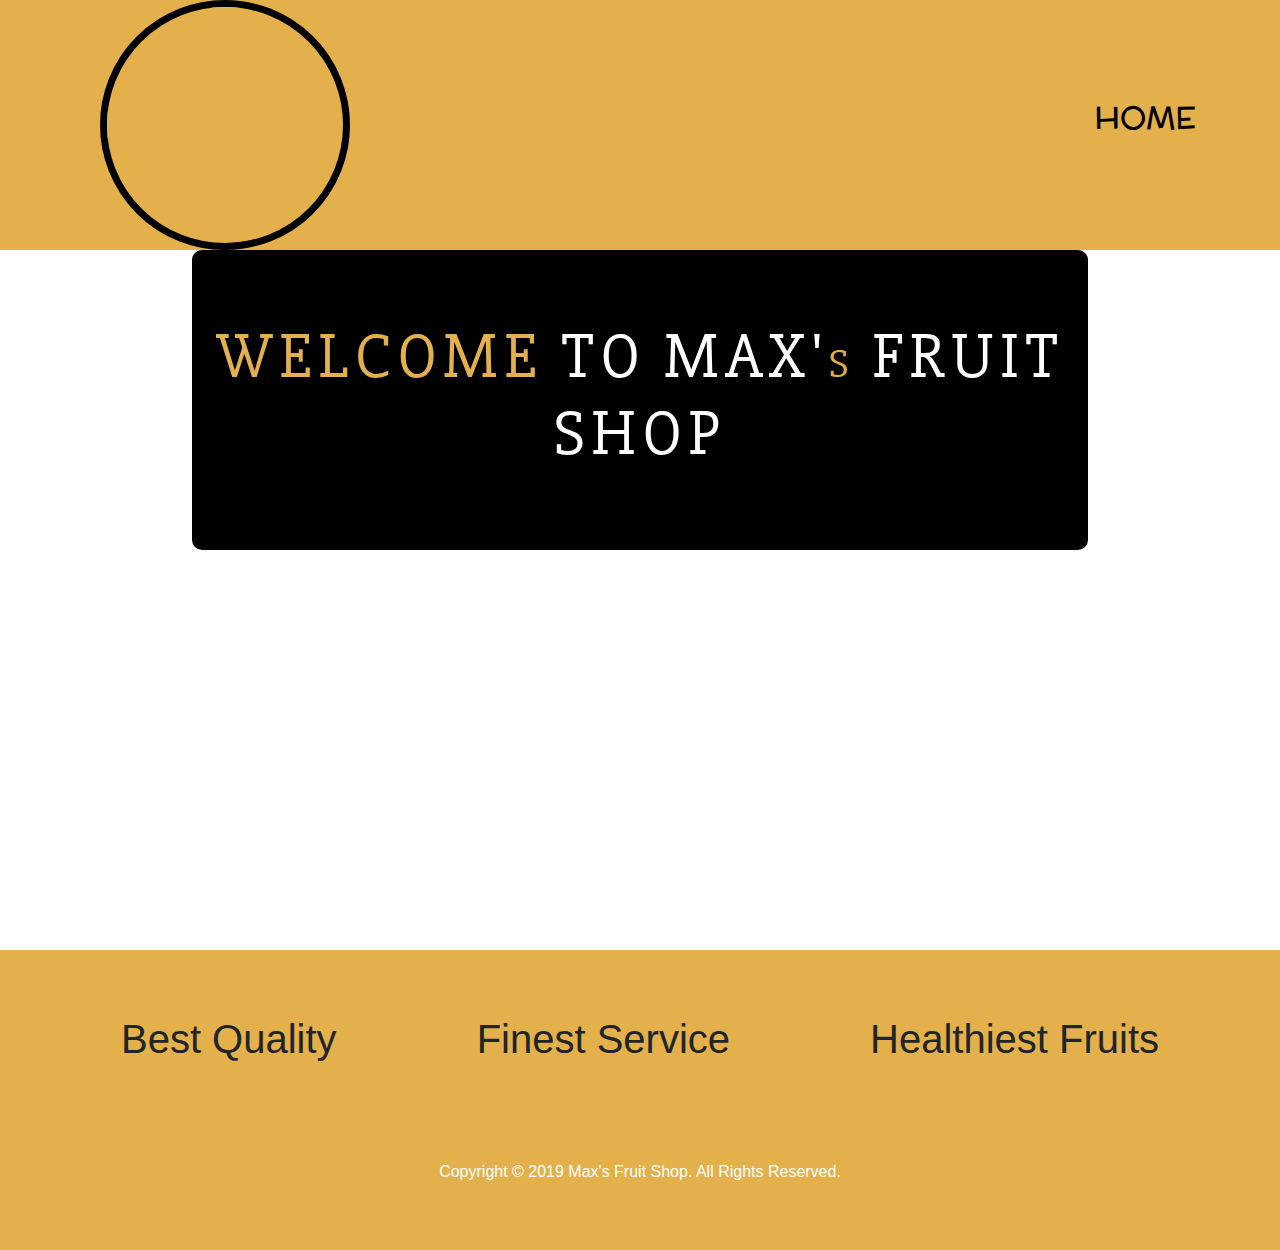
==== index.html @ c3362570 "Add files via upload" ====
<!DOCTYPE html>
<html lang="en">

<head>
    <meta charset="UTF-8">
    <meta name="viewport" content="width=device-width, initial-scale=1.0">
    <meta http-equiv="X-UA-Compatible" content="ie=edge">
    <link href="https://fonts.googleapis.com/css?family=McLaren|Slabo+27px&display=swap" rel="stylesheet">
    <link rel="stylesheet" href="style.css">
    <link rel="stylesheet" href="https://stackpath.bootstrapcdn.com/bootstrap/4.3.1/css/bootstrap.min.css"
        integrity="sha384-ggOyR0iXCbMQv3Xipma34MD+dH/1fQ784/j6cY/iJTQUOhcWr7x9JvoRxT2MZw1T" crossorigin="anonymous">
    <script src="https://stackpath.bootstrapcdn.com/bootstrap/4.3.1/js/bootstrap.min.js"
        integrity="sha384-JjSmVgyd0p3pXB1rRibZUAYoIIy6OrQ6VrjIEaFf/nJGzIxFDsf4x0xIM+B07jRM" crossorigin="anonymous">
    </script>
    <script src="https://kit.fontawesome.com/af356b6923.js" crossorigin="anonymous"></script>
    <title>Max's Fruit Shop</title>
</head>

<body>


    <header id="mainHeader">
        <nav id="mainNav">
            <div class="logoContainer">
                <img class="logo"
                    src="https://images.unsplash.com/photo-1564979005419-d0c60df1488b?ixlib=rb-1.2.1&ixid=eyJhcHBfaWQiOjEyMDd9&auto=format&fit=crop&w=500&q=60"
                    alt="">
            </div>
            <ul>
                <li><a class="current" href="index.html">HOME</a></li>
                <li><a href="fruits.html">FRUITS</a></li>
                <li><a href="about.html">ABOUT</a></li>
                <li><a href="contact.html">CONTACT</a></li>
            </ul>

        </nav>


        <div class="container-bg">

            <div class="welcome">
                <h1> <span style="color: #e3b04b">Welcome</span> To Max'<span
                        style="color:#e3b04b;font-size: 40px;">s</span> Fruit Shop</h1>


            </div>

            <!-- <div class="container-small">

            </div> -->


        </div>
    </header>


    <!-- FOOTER SECTION-->

    <footer id="mainFooter">
        <div class="container-fluid">
            <div class="footerItems">
                <div>
                    <h1>Best Quality</h1>
                    <i class="fas fa-thumbs-up  fa-4x"></i>

                </div>
                <div>
                    <h1>Finest Service</h1>
                    <i class="fas fa-thumbs-up fa-4x"></i>

                </div>
                <div>
                    <h1>Healthiest Fruits</h1>
                    <i class="fas fa-thumbs-up fa-4x"></i>

                </div>
            </div>
        </div>


        <p>Copyright &copy; 2019 Max's Fruit Shop. All Rights Reserved.</p>
    </footer>


</body>

</html>
---- style.css ----
* {
    margin: 0;
    padding: 0;
    box-sizing: border-box;
}

body {
    background: rgb(212, 192, 154);
}


/* NAVBAR */

#mainNav {
    background: #e3b04b;
    display: flex;
    max-width: 100%;
}

#mainNav ul {
    display: flex;
    justify-self: flex-end;
    align-items: center;
    margin-left: 700px;
}

#mainNav ul li {
    padding: 0 44px;
    list-style: none;
    justify-self: center;
}

#mainNav ul li a {
    font-family: Arial, Helvetica, sans-serif;
    font-size: 2rem;
    color: black;
    text-decoration: none;
    font-family: "mclaren";
}

#mainNav ul li a:hover {
    color: white;
}

#mainHeader {
    display: block;
    /* background-image: url(https://images.unsplash.com/photo-1487202212798-4f11d5c8f57d?ixlib=rb-1.2.1&ixid=eyJhcHBfaWQiOjEyMDd9&auto=format&fit=crop&w=1350&q=80); */
    background-image: url(https://images.unsplash.com/photo-1502027566796-ed21d1abd7fc?ixlib=rb-1.2.1&ixid=eyJhcHBfaWQiOjEyMDd9&auto=format&fit=crop&w=1350&q=80);
    background-size: cover;
    background-attachment: fixed;
    background-blend-mode: soft-light;
}

.logoContainer {
    display: flex;
}

.logo {
    height: 250px;
    width: 250px;
    border-radius: 60%;
    align-self: center;
    justify-self: center;
    margin-left: 100px;
    border-radius: 50%;
    border: solid black 7px;
    transition: all 1s;
}

.logo:hover {
    height: 300px;
    width: 300px;
    transform: rotate(360deg);
}

/* HEADER */

.welcome {
    background: black;
    height: 300px;
    border-radius: 10px;
    display: flex;
    width: 100%;
}

.welcome h1 {
    color: white;
    align-self: center;
    justify-self: center;
    text-align: center;
    flex: 4;
    font-family: "Slabo 27px";
    letter-spacing: 6px;
    text-transform: uppercase;
    font-size: 4rem;
}



.container-bg {
    width: 70%;
    max-width: 70%;
    background-image: url(https://images.unsplash.com/photo-1567197420939-9d6511cdc34a?ixlib=rb-1.2.1&ixid=eyJhcHBfaWQiOjEyMDd9&auto=format&fit=crop&w=1350&q=80);
    height: 700px;
    background-repeat: no-repeat;
    background-size: cover;
    margin: 0 auto;
    background-blend-mode: lighten;
    display: flex;
    justify-items: center;
}

.container-small {
    width: 500px;
    background: black;
    height: 400px;
    justify-self: center;
    align-self: center;

}


/* FOOTER */

#mainFooter {
    height: 300px;
    background: #e3b04b;
}

.footerItems {
    display: flex;
    justify-content: center;
    padding-top: 50px;
}


.footerItems div {
    align-self: center;
    justify-self: center;
    justify-content: center;

}

.footerItems div h1 {
    text-align: center;
    padding: 15px 70px;

}

.footerItems div i {
    margin-left: 40%;
    transition: all 1s;
}

.footerItems div i:hover {
    margin-left: 40%;
    transform: scale(1.2);
}

footer p {
    margin-top: 50px;
    color: white;
    text-align: center;

}

/* CONTACT PAGE */
.contactContainer {
    background: white;
    height: 500px;
    padding-top: 40px;
    text-align: center;
    border: 10px solid black;
    border-radius: 20px;
}

.contactIcons i {
    color: lightseagreen;
    padding: 30px 0;
    margin-right: 35px;
}

.fruitCard {
    background: #eadea6 !important;
    color: black !important;
    text-align: center;
    padding: 0.5rem;

}

.fruitCard img {
    width: 100%;
    height: 250px;
    border: solid 10px #e3b04b;
    border-radius: 50%;
}

.fruitCard a {
    width: 100%;
    background: #e3b04b;
    color: black;
    border: none;
    text-transform: uppercase;
    font-weight: bold;

}

.fruitCard a:hover {
    width: 100%;
    background: darkgrey;
    color: white;
    border: none;
}

form button {
    background: black !important;
    border: none !important;
    width: 100%;

}

form button:hover {
    background: lightseagreen !important;
}
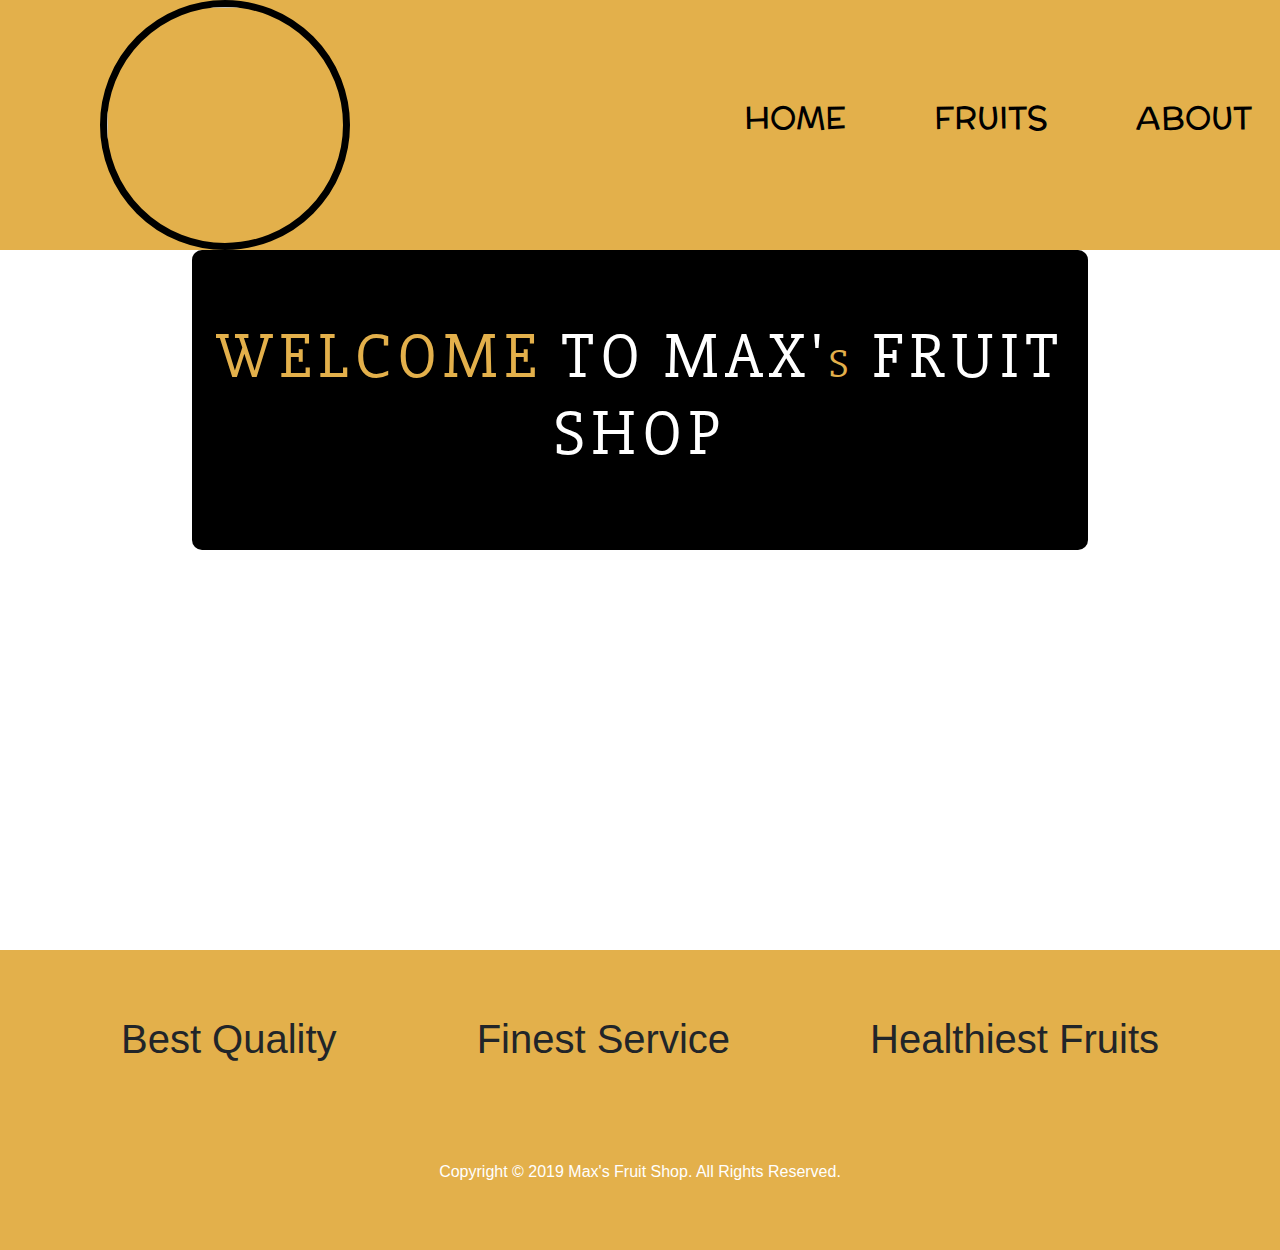
==== commit 4d2258a7: "Add files via upload" ====
--- a/index.html
+++ b/index.html
@@ -18,6 +18,8 @@
 
 <body>
 
+    <!-- MAIN HEADER AND NAVBAR -->
+
 
     <header id="mainHeader">
         <nav id="mainNav">
@@ -25,6 +27,9 @@
                 <img class="logo"
                     src="https://images.unsplash.com/photo-1564979005419-d0c60df1488b?ixlib=rb-1.2.1&ixid=eyJhcHBfaWQiOjEyMDd9&auto=format&fit=crop&w=500&q=60"
                     alt="">
+            </div>
+            <div class="logoContainer2">
+                <img src="IMG/fruitLogo.png" alt="">
             </div>
             <ul>
                 <li><a class="current" href="index.html">HOME</a></li>
@@ -36,6 +41,8 @@
         </nav>
 
 
+
+
         <div class="container-bg">
 
             <div class="welcome">
@@ -43,10 +50,22 @@
                         style="color:#e3b04b;font-size: 40px;">s</span> Fruit Shop</h1>
 
 
+
             </div>
 
-            <!-- <div class="container-small">
+        </div>
 
+
+
+
+        <!-- <div class="card" style="width: 18rem;">
+                <img src="..." class="card-img-top" alt="...">
+                <div class="card-body">
+                    <h5 class="card-title">Card title</h5>
+                    <p class="card-text">Some quick example text to build on the card title and make up the bulk of the
+                        card's content.</p>
+                    <a href="#" class="btn btn-primary">Go somewhere</a>
+                </div>
             </div> -->
 
 
--- a/style.css
+++ b/style.css
@@ -6,6 +6,7 @@
 
 body {
     background: rgb(212, 192, 154);
+    max-width: 2000px;
 }
 
 
@@ -21,7 +22,7 @@
     display: flex;
     justify-self: flex-end;
     align-items: center;
-    margin-left: 700px;
+
 }
 
 #mainNav ul li {
@@ -55,6 +56,15 @@
     display: flex;
 }
 
+.logoContainer2 {
+    display: flex;
+}
+
+.logoContainer2 img {
+    margin-left: 50px;
+    width: 300px;
+}
+
 .logo {
     height: 250px;
     width: 250px;
@@ -72,6 +82,55 @@
     width: 300px;
     transform: rotate(360deg);
 }
+
+/* POPUPS */
+
+/* Popup container */
+.popup {
+    position: relative;
+    display: inline-block;
+    cursor: pointer;
+}
+
+/* The actual popup (appears on top) */
+.popup .popuptext {
+    visibility: hidden;
+    width: 260px;
+    background-color: #555;
+    color: #fff;
+    text-align: center;
+    border-radius: 6px;
+    padding: 8px 0;
+    position: absolute;
+    z-index: 1;
+    bottom: 125%;
+    left: 50%;
+    margin-left: -80px;
+}
+
+/* Popup arrow */
+.popup .popuptext::after {
+    content: "";
+    position: absolute;
+    top: 100%;
+    left: 50%;
+    margin-left: -5px;
+    border-width: 5px;
+    border-style: solid;
+    border-color: #555 transparent transparent transparent;
+}
+
+/* Toggle this class when clicking on the popup container (hide and show the popup) */
+.popup .show {
+    visibility: visible;
+
+}
+
+.popupButton {
+    margin-top: 10px !important;
+}
+
+
 
 /* HEADER */
 
@@ -184,7 +243,7 @@
     background: #eadea6 !important;
     color: black !important;
     text-align: center;
-    padding: 0.5rem;
+    margin: 10px 10px !important;
 
 }
 
@@ -207,7 +266,7 @@
 
 .fruitCard a:hover {
     width: 100%;
-    background: darkgrey;
+    background: black;
     color: white;
     border: none;
 }
@@ -221,4 +280,37 @@
 
 form button:hover {
     background: lightseagreen !important;
+}
+
+/* ABOUT PAGE */
+
+.about-b img {
+    width: 550px;
+    height: 405px;
+    border: 10px solid black;
+    border-radius: 10px;
+}
+
+.about-a {
+    background: black;
+    color: white;
+    padding: 2rem;
+    border: solid 10px white;
+    border-radius: 10px;
+}
+
+.about-a h3 {
+    text-align: center;
+    font-family: "Slabo 27px";
+
+}
+
+
+
+/* MEDIA QUERIES */
+
+@media(max-width:1287) {
+    #navBar ul {
+        display: grid;
+    }
 }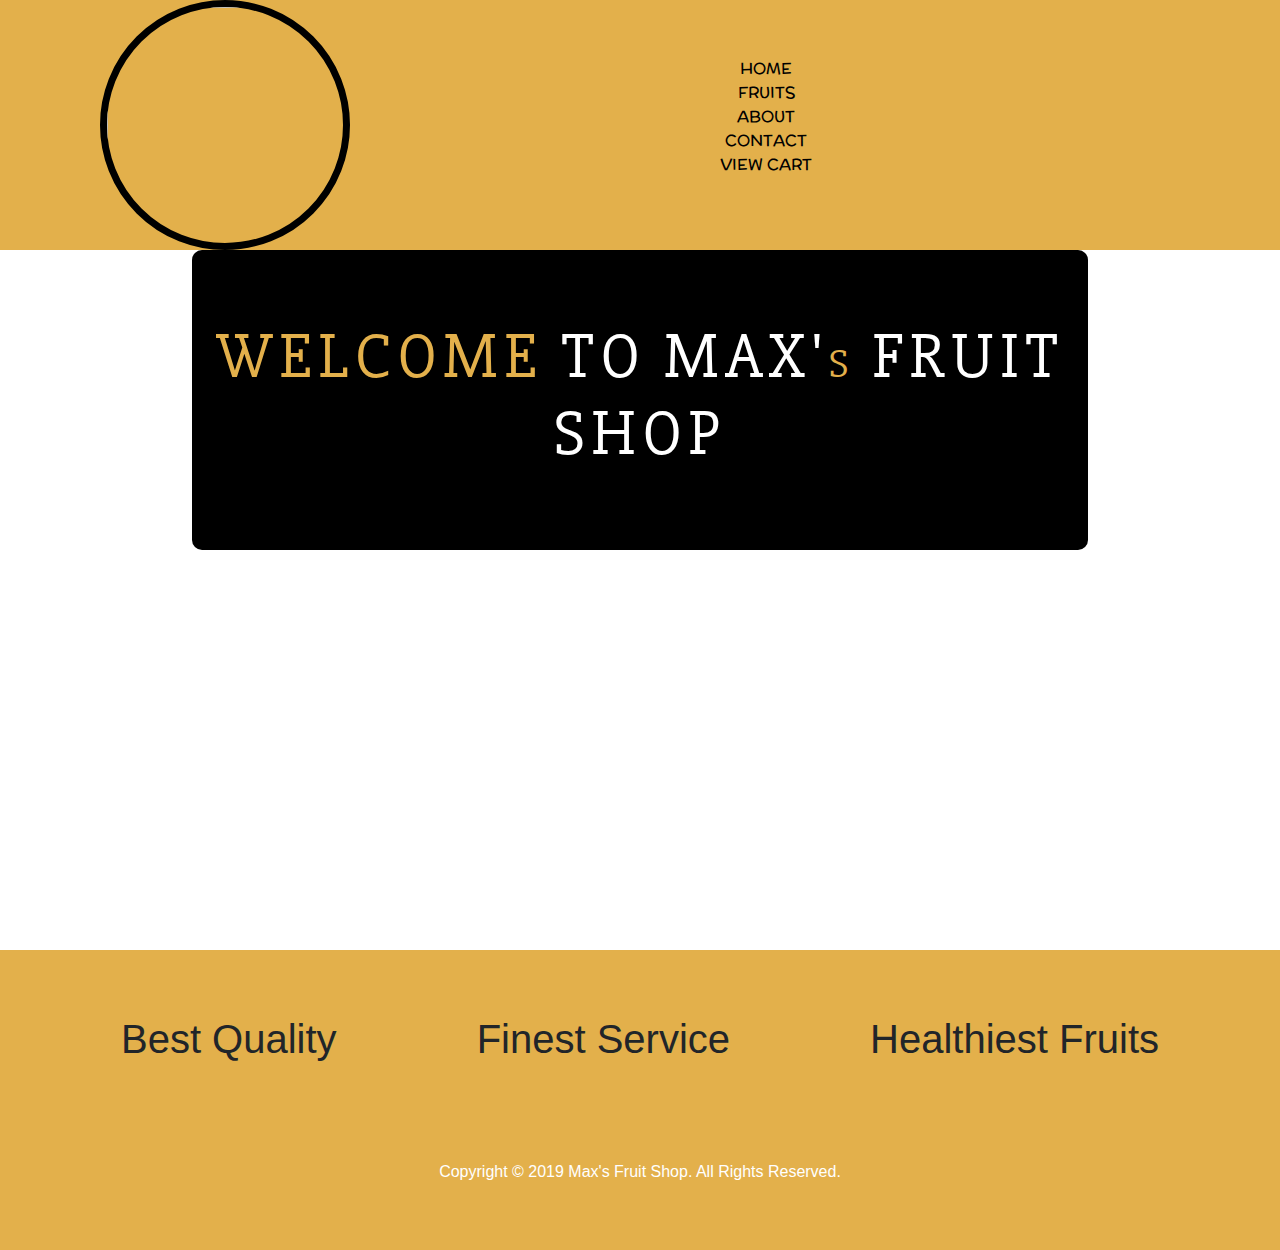
==== commit 7a3884a1: "Add files via upload" ====
--- a/index.html
+++ b/index.html
@@ -13,10 +13,11 @@
         integrity="sha384-JjSmVgyd0p3pXB1rRibZUAYoIIy6OrQ6VrjIEaFf/nJGzIxFDsf4x0xIM+B07jRM" crossorigin="anonymous">
     </script>
     <script src="https://kit.fontawesome.com/af356b6923.js" crossorigin="anonymous"></script>
+
     <title>Max's Fruit Shop</title>
 </head>
 
-<body>
+<body onload="myLoad()">
 
     <!-- MAIN HEADER AND NAVBAR -->
 
@@ -32,15 +33,21 @@
                 <img src="IMG/fruitLogo.png" alt="">
             </div>
             <ul>
-                <li><a class="current" href="index.html">HOME</a></li>
-                <li><a href="fruits.html">FRUITS</a></li>
-                <li><a href="about.html">ABOUT</a></li>
-                <li><a href="contact.html">CONTACT</a></li>
+
+                <div class="row">
+                    <div class="col-lg-12 col-md-6 col-sm-2">
+                        <li><a class="current" href="index.html">HOME</a></li>
+                        <li><a href="fruits.html">FRUITS</a></li>
+                        <li><a href="about.html">ABOUT</a></li>
+                        <li><a href="contact.html">CONTACT</a></li>
+                        <li><a href="cart.html">VIEW CART <i class="fas fa-shopping-cart"></i></a></li>
+                    </div>
+                </div>
+
+
             </ul>
 
         </nav>
-
-
 
 
         <div class="container-bg">
@@ -51,22 +58,18 @@
 
 
 
+
             </div>
+
+
 
         </div>
 
 
 
 
-        <!-- <div class="card" style="width: 18rem;">
-                <img src="..." class="card-img-top" alt="...">
-                <div class="card-body">
-                    <h5 class="card-title">Card title</h5>
-                    <p class="card-text">Some quick example text to build on the card title and make up the bulk of the
-                        card's content.</p>
-                    <a href="#" class="btn btn-primary">Go somewhere</a>
-                </div>
-            </div> -->
+
+
 
 
         </div>
@@ -74,6 +77,8 @@
 
 
     <!-- FOOTER SECTION-->
+    <!-- 
+    made using icons from font awesome -->
 
     <footer id="mainFooter">
         <div class="container-fluid">
@@ -99,8 +104,9 @@
 
         <p>Copyright &copy; 2019 Max's Fruit Shop. All Rights Reserved.</p>
     </footer>
-
-
+    <script src="main.js"></script>
+    <script src="https://code.jquery.com/jquery-3.4.1.min.js"
+        integrity="sha256-CSXorXvZcTkaix6Yvo6HppcZGetbYMGWSFlBw8HfCJo=" crossorigin="anonymous"></script>
 </body>
 
 </html>--- a/style.css
+++ b/style.css
@@ -6,7 +6,7 @@
 
 body {
     background: rgb(212, 192, 154);
-    max-width: 2000px;
+
 }
 
 
@@ -26,14 +26,14 @@
 }
 
 #mainNav ul li {
-    padding: 0 44px;
+    padding: 0 20px;
     list-style: none;
     justify-self: center;
 }
 
 #mainNav ul li a {
     font-family: Arial, Helvetica, sans-serif;
-    font-size: 2rem;
+    font-size: 1rem;
     color: black;
     text-decoration: none;
     font-family: "mclaren";
@@ -184,6 +184,7 @@
 #mainFooter {
     height: 300px;
     background: #e3b04b;
+
 }
 
 .footerItems {
@@ -197,6 +198,7 @@
     align-self: center;
     justify-self: center;
     justify-content: center;
+
 
 }
 
@@ -267,7 +269,7 @@
 .fruitCard a:hover {
     width: 100%;
     background: black;
-    color: white;
+    color: white !important;
     border: none;
 }
 
@@ -277,6 +279,7 @@
     width: 100%;
 
 }
+
 
 form button:hover {
     background: lightseagreen !important;
@@ -299,18 +302,44 @@
     border-radius: 10px;
 }
 
+.about-a p {
+    text-align: center;
+}
+
+.about-a p a {
+    color: blue;
+
+    font-size: 1.5rem;
+
+}
+
 .about-a h3 {
     text-align: center;
     font-family: "Slabo 27px";
 
 }
 
-
-
-/* MEDIA QUERIES */
-
-@media(max-width:1287) {
-    #navBar ul {
-        display: grid;
-    }
+.about-c {
+    border: 10px solid black;
+    height: 406px;
+    background: white;
+    border-radius: 10px;
+
+}
+
+/* CART PAGE */
+
+.shopHead {
+    background: lightgrey !important;
+    color: black;
+}
+
+
+#tableInsert i {
+    color: red;
+    transition: all 0.5s;
+}
+
+#tableInsert i:hover {
+    transform: scale(1.3);
 }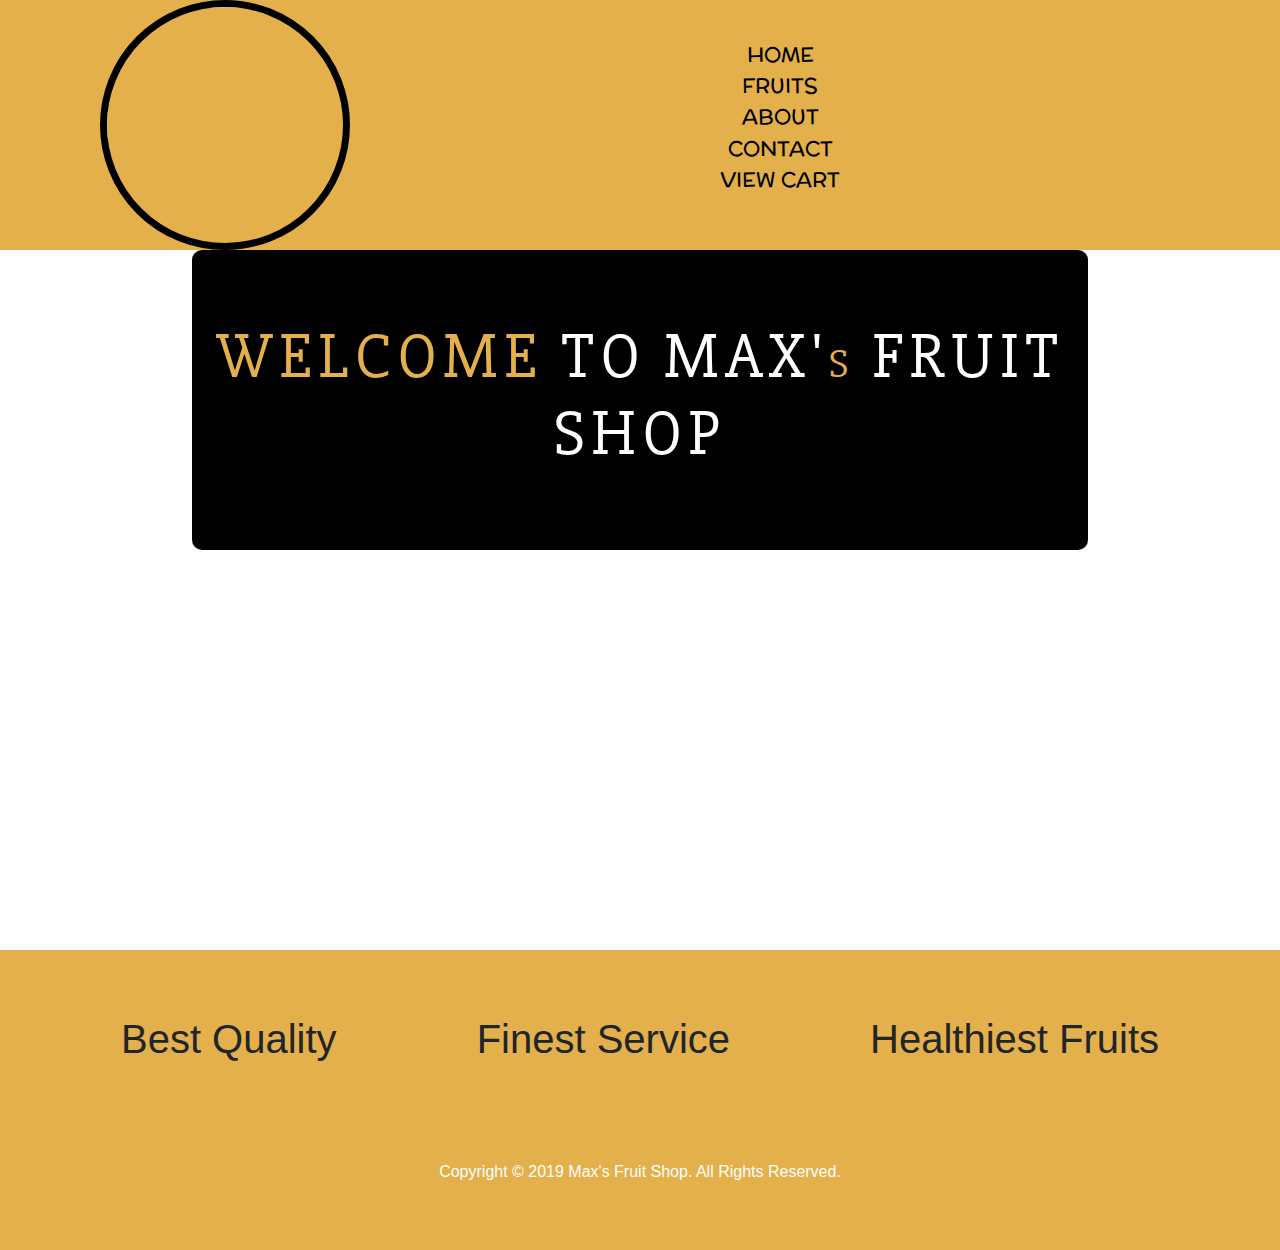
==== commit 88a3d18f: "Add files via upload" ====
--- a/index.html
+++ b/index.html
@@ -43,8 +43,6 @@
                         <li><a href="cart.html">VIEW CART <i class="fas fa-shopping-cart"></i></a></li>
                     </div>
                 </div>
-
-
             </ul>
 
         </nav>
@@ -57,19 +55,9 @@
                         style="color:#e3b04b;font-size: 40px;">s</span> Fruit Shop</h1>
 
 
-
-
             </div>
 
-
-
         </div>
-
-
-
-
-
-
 
 
         </div>
@@ -103,6 +91,7 @@
 
 
         <p>Copyright &copy; 2019 Max's Fruit Shop. All Rights Reserved.</p>
+
     </footer>
     <script src="main.js"></script>
     <script src="https://code.jquery.com/jquery-3.4.1.min.js"
--- a/style.css
+++ b/style.css
@@ -33,7 +33,7 @@
 
 #mainNav ul li a {
     font-family: Arial, Helvetica, sans-serif;
-    font-size: 1rem;
+    font-size: 1.3rem;
     color: black;
     text-decoration: none;
     font-family: "mclaren";
@@ -342,4 +342,9 @@
 
 #tableInsert i:hover {
     transform: scale(1.3);
+}
+
+.totalDisplay{
+    color: green;
+    text-decoration: none;
 }